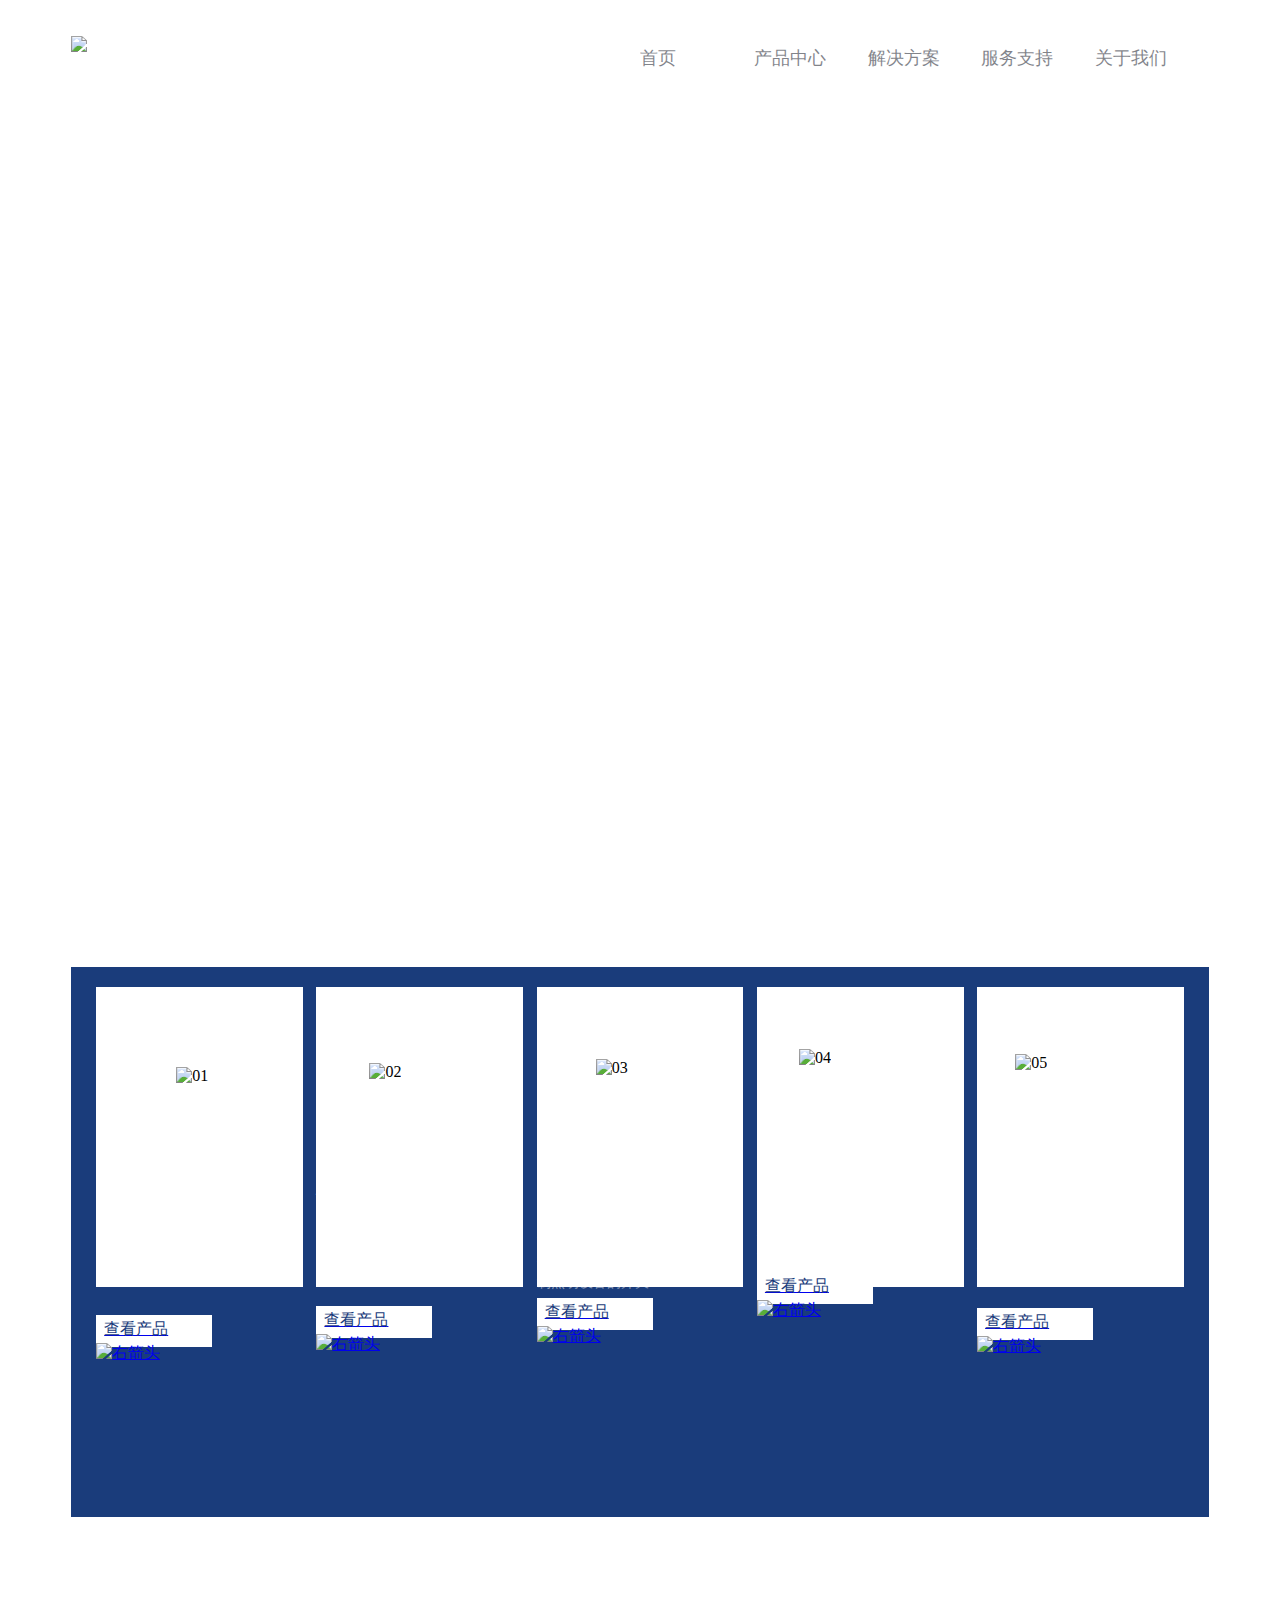
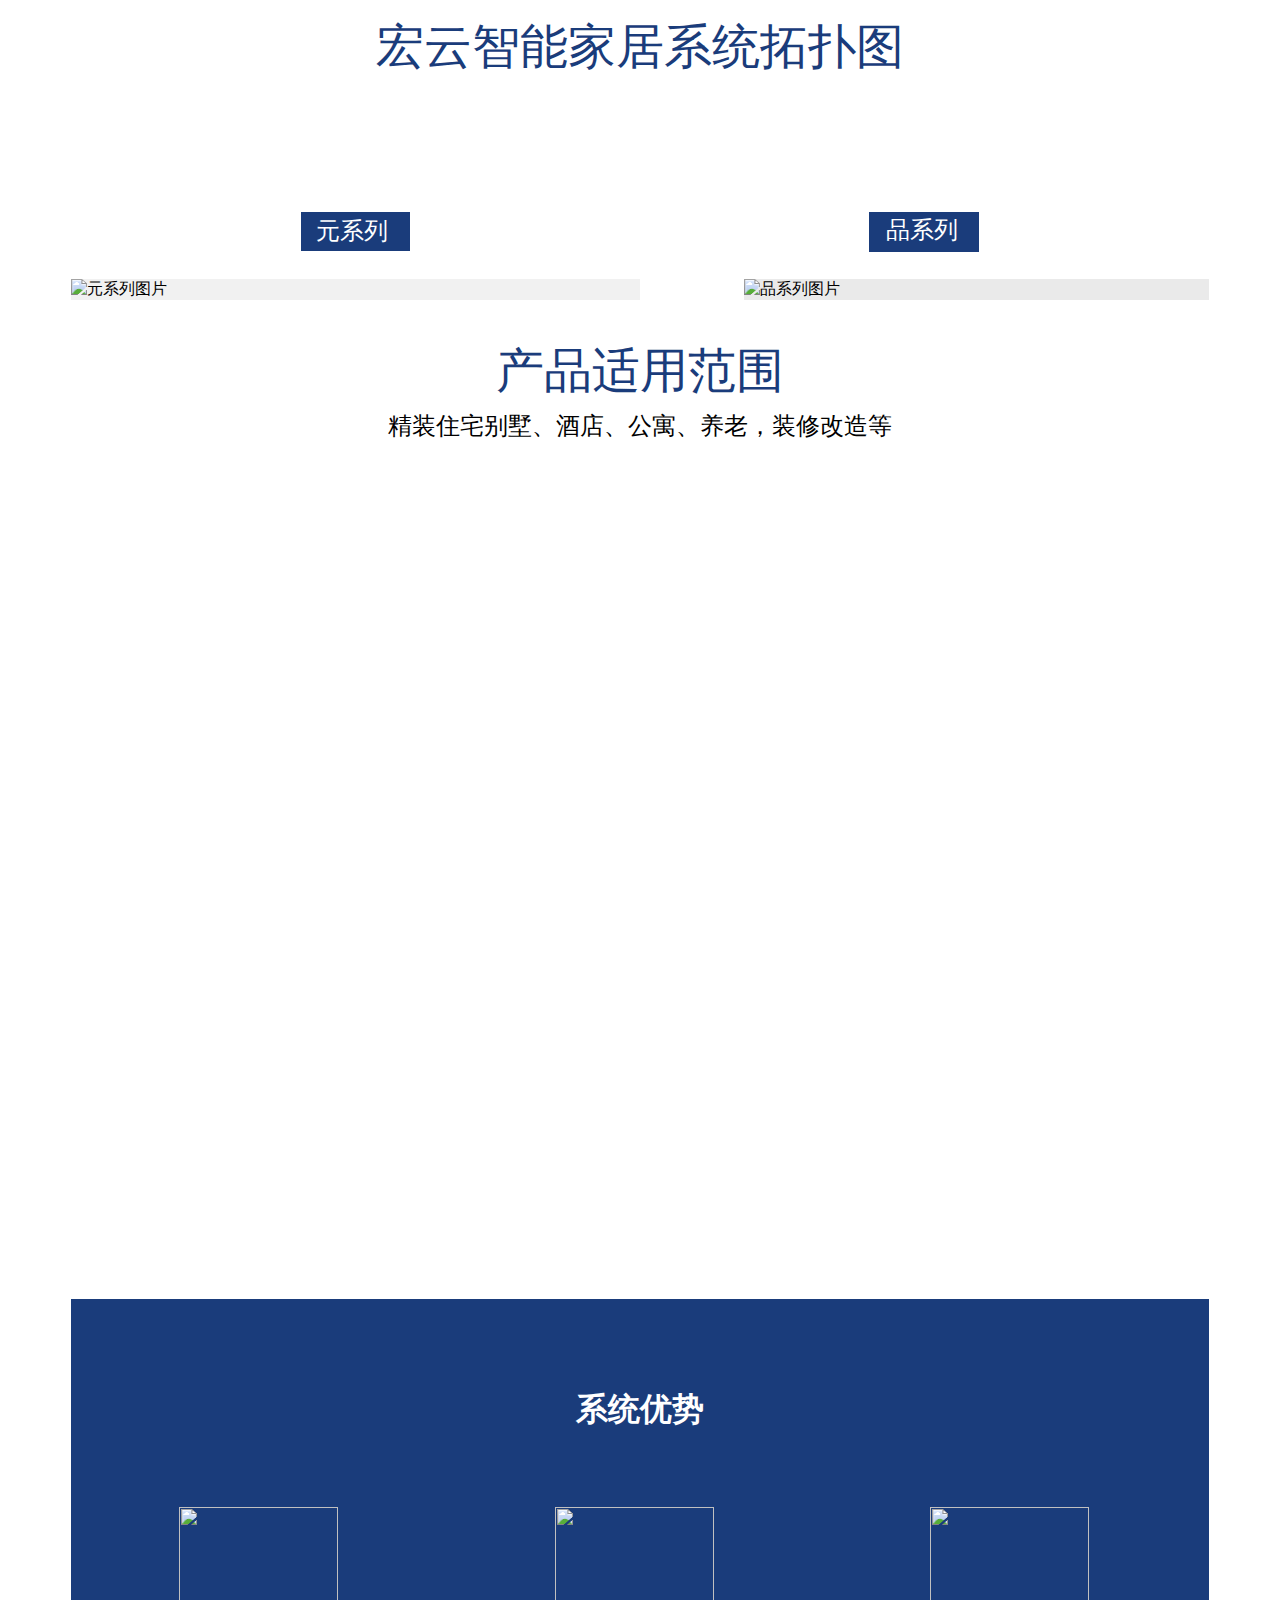
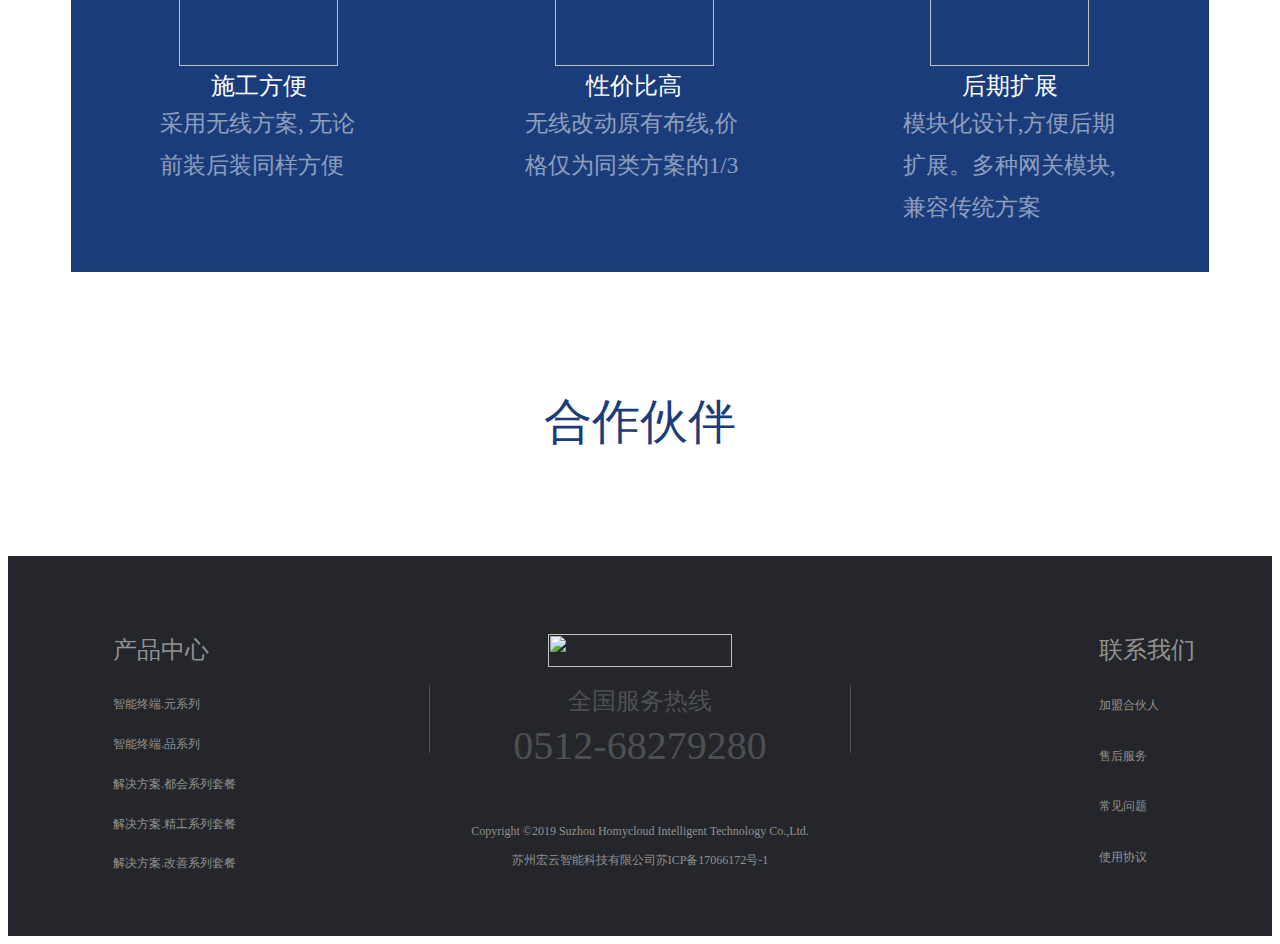
==== index.html @ 87f19f95 "调整" ====
<!DOCTYPE html>
<html lang="en">
<head>
	<meta charset="UTF-8">
	<meta name="viewport" content="width=device-width, initial-scale=1.0">
	<meta name="description" content="欢迎来到宏云官网">
	<link rel="stylesheet" href="css/bootstrap.css">
	<link rel="stylesheet" href="css/common.css">
	<link rel="stylesheet" href="css/index.css">
	<title>宏云官网</title>
</head>
<body>
	<header>
		<nav id="navbar">
			<div class="header-logo">
				<img src="images/logo.png" alt="logo">
			</div>
			<div class="container">
				<ul class="clearfix">
					<li >
						<a class="current" href="index.html">首页</a>
					</li>
					<li class="father">
						<a href="intelligentTerminal.html">产品中心</a>
						<div class="banner-product">
							<div class="banner-product-right">
								<div class="banner-product-item1">
									<a href="#"><span>终端元系列</span></a>
								</div>
								<div class="banner-product-item2">
									<a href="#"><span>终端品系列</span></a>
								</div>
								<div class="banner-product-item3">
									<a href="#"><span>执行器</span></a>
								</div>
								<div class="banner-product-item4">
									<a href="#"><span>网关</span></a>
								</div>
								<div class="banner-product-item5">
									<a href="#"><span>附件</span></a>
								</div>
							</div>
						</div>
					</li>
					<li class="father">
						<a href="solution.html">解决方案</a>
						<div class="banner-product">
						<div class="banner-product-right">
							<div class="banner-product-item1">
								<a href="#"><span>都会系列套餐</span></a>
							</div>
							<div class="banner-product-item2">
								<a href="#"><span>精工系列套餐</span></a>
							</div>
							<div class="banner-product-item3">
								<a href="#"><span>改善系列套餐</span></a>
							</div>
						</div>
					</div>
					</li>
					<li><a href="support.html">服务支持</a></li>
					<li><a href="aboutUs.html">关于我们</a></li>
				</ul>
			</div>
		</nav>
	</header>
	<div class="main-content">
		<div class="banner">
			<div class="banner-names">
				<span>宏云智能家居解决方案</span>
			</div>
			<div class="banner-content">
				<p>HOMYCLOUD提供用户通过语音交互、触摸屏和旋钮等多种方式来控制全屋智能家居系统。同时,宏云智能终端作为智能家居网关设备可以接入各种有线和无线智能家居家电。</p>
			</div>
		</div>
		<div class="products-lists">
			<div class="products">
				<div>
					<div style="padding: 80px">
						<img src="images/product_01.png" alt="01" width="100%" height="143px">
					</div>
					<div>
						<div class="products-names">
							<p>智能终端</p>
						</div>
						<div class="products-introduce">
							<p>智能终端包含被控设备总网关，触摸控制界面，语音交互模块</p>
						</div>
						<a href="./1.html">
							<div class="ic-next">
								<span>查看产品</span>
								<img src="./images/ic_next.png" alt="右箭头">
							</div>
						</a>
					</div>
				</div>
				<div>
					<div style="padding: 76px 53px 75px 53px;">
						<img src="images/product_02.png" alt="02" width="100%" height="149px">
					</div>
					<div>
						<div class="products-names">
							<p>语音功能增强器(插座)</p>
						</div>
						<div class="products-introduce">
							<p>语音系统唤醒功能设备</p>
						</div>
						<a href="./1.html">
							<div class="ic-next">
								<span>查看产品</span>
								<img src="./images/ic_next.png" alt="右箭头">
							</div>
						</a>
					</div>
				</div>
				<div>
					<div style="padding: 72px 59.5px 71.4px 59px;">
						<img src="images/product_03.png" alt="03" width="100%" height="156.6px"> 
					</div>
					<div>
						<div class="products-names">
							<p>无线开关执行器</p>
						</div>
						<div class="products-introduce">
							<p>连接照明设备，通过 Zigbee 网络接收来自智能终端的控制信号控制照明设备的开关</p>
						</div>
						<a href="./1.html">
							<div class="ic-next">
								<span>查看产品</span>
								<img src="./images/ic_next.png" alt="右箭头">
							</div>
						</a>
					</div>
				</div>
				<div>
					<div style="padding: 62px 43px 55px 42px;">
						<img src="images/product_04.png" alt="04" width="100%" height="183px">
					</div>
					<div>
						<div class="products-names">
							<p>无线调光执行器</p>
						</div>
						<div class="products-introduce">
							<p>连接照明设备，通过 Zigbee 网络接收来自智能终端的控制信号控制照明设备的开关、亮度</p>
						</div>
						<a href="./1.html" style="margin-top: 34px;">
							<div class="ic-next">
								<span>查看产品</span>
								<img src="./images/ic_next.png" alt="右箭头">
							</div>
						</a>
					</div>
				</div>
				<div>
					<div style="padding: 67px 33px 86px 38px;">
						<img src="images/product_05.png" alt="05" width="100%" height="147px">
					</div>
					<div>
						<div class="products-names">
							<p>吸顶式多功能控制器</p>
						</div>
						<div class="products-introduce">
							<p>作为红外信号发射站，以控制红外空调、投影仪等家电</p>
						</div>
						<a href="./1.html">
							<div class="ic-next">
								<span>查看产品</span>
								<img src="./images/ic_next.png" alt="右箭头">
							</div>
						</a>
					</div>
				</div>
			</div>
		</div>
		<div class="topological-graph">
			<span>宏云智能家居系统拓扑图</span>
		</div>
		<div class="topological-graph-series">
			<div class="series-left">
				<div class="meta-series-name">
					<p>
						元系列
					</p>
				</div>
				<div class="meta-series-picture">
					<img src="./images/img_01.png" alt="元系列图片" width="100%" height="749.2px">
				</div>
			</div>
			<div class="series-right">
				<div class="product-series-name">
					<p>
						品系列
					</p>
				</div>
				<div class="product-series-picture">
					<img src="./images/img_02.png" alt="品系列图片" width="100%" height="749.2px">
				</div>
			</div>
		</div>
		<div class="suit">
			<span>产品适用范围</span>
		</div>
		<div class="range">
			<span>精装住宅别墅、酒店、公寓、养老，装修改造等</span>
		</div>
		<div class="range-picture"> 
			<div class="office-building-villa-rendering-visualization">
				<div>
					<img src="./images/ic_villa_nor.png" alt="">
				</div>
				<span>别墅</span>
			</div>
			<div class="hotel">
				<div>
					<img src="./images/ic_hotel_nor.png" alt="">
				</div>
				<span>酒店</span>
			</div>
			<div class="hotel-guest-room">
				<div>
					<img src="./images/ic_apartment_nor.png" alt="">
				</div>
				<span>公寓</span>
			</div>
			<div class="asia-assistance-carer-caretaker">
				<div>
					<img src="./images/ic_aged_nor.png" alt="">
				</div>
				<span>养老</span>
			</div>
			<div class="buildings-houses-apartments">
				<div>
					<img src="./images/ic_transform_nor.png" alt="">
				</div>
				<span>装修改造</span>
			</div>
		</div>
		<div class="advantage">
			<div class="advange-title">
				<h1>系统优势</h1>
			</div>
			<div class="specific-advantages clearfix">
				<div class="specific-advantages-item1 pull-left">
					<div class="specific-advantages-item1-picture">
						<img src="./images/ic_advantage01.png" alt="" width="159px" height="159px">
					</div>
					<div class="specific-advantages-item1-name">
						<span>施工方便</span>
					</div>
					<div class="specific-advantages-item1-info">
						<span>采用无线方案, 无论前装后装同样方便</span>
					</div>
				</div>
				<div class="specific-advantages-item2 pull-left">
					<div class="specific-advantages-item2-picture">
						<img src="./images/ic_advantage02.png" alt="" width="159px" height="159px">
					</div>
					<div class="specific-advantages-item2-name">
						<span>性价比高</span>
					</div>
					<div class="specific-advantages-item2-info">
						<span>无线改动原有布线,价格仅为同类方案的1/3</span>
					</div>
				</div>
				<div class="specific-advantages-item3 pull-left">
					<div class="specific-advantages-item3-picture">
						<img src="./images/ic_advantage03.png" alt="" width="159px" height="159px">
					</div>
					<div class="specific-advantages-item3-name">
						<span>后期扩展</span>
					</div>
					<div class="specific-advantages-item3-info">
						<span>模块化设计,方便后期扩展。多种网关模块,兼容传统方案</span>
					</div>
				</div>
			</div>
		</div>
		<div class="partner">
			<span>
				合作伙伴
			</span>
		</div>
		<div class="partner-picture">
			<img src="./images/img_partners.png" alt="" width="100%">
		</div>
	</div>
	<footer id="main-footer">
		<div class="product-center">
			<div>
				<div class="product-center-name">
					<span>产品中心</span>
				</div>
				<div class="product-center-list1">
					<span>智能终端.元系列</span>
				</div>
				<div class="product-center-list2">
					<span>智能终端.品系列</span>
				</div>
				<div class="product-center-list3">
					<span>解决方案.都会系列套餐</span>
				</div>
				<div class="product-center-list4">
					<span>解决方案.精工系列套餐</span>
				</div>
				<div class="product-center-list5">
					<span>解决方案.改善系列套餐</span>
				</div>
			</div>
		</div>
		<div class="hotline">
			<div class="hotline-logo">
				<img src="./images/logo1.png" alt="" width="184px" height="33px">
			</div>
			<div class="hotline-border">
				<div class="hotline-name">
					<span>全国服务热线</span>
				</div>
				<div class="hotline-telephone">
					<span>0512-68279280</span>
				</div>
			</div>
			<div class="company-information">
				<p>Copyright &copy;2019 Suzhou Homycloud Intelligent Technology Co.,Ltd.</p>
				<p>苏州宏云智能科技有限公司苏ICP备17066172号-1</p>
			</div> 
		</div>
		<div class="contact-us">
			<div>
				<div class="contact-us-name">
					<span>联系我们</span>
				</div>
				<div class="contact-us-name-item1">
					<span>加盟合伙人</span>
				</div>
				<div class="contact-us-name-item2">
					<span>售后服务</span>
				</div>
				<div class="contact-us-name-item3">
					<span>常见问题</span>
				</div>
				<div class="contact-us-name-item4">
					<span>使用协议</span>
				</div>
			</div>
		</div>
	</footer>
</body>
</html>
---- css/common.css ----
/* navbar */
#navbar{
	padding-top: 28px;
	color: #fff;
	height: 100px;
	display: flex;
	flex-direction: row;
	width: 90%;
	margin: 0 auto;
}

.header-logo,.container{
	width: 50%;
	padding: 0;
}

.container li,.container ul{
	list-style:none;
	padding:0;
	margin:0;
 }

.container li { 
	width: 20%;
	float:left; 
	margin-top: 10px;
	height: 72px;
 }

 #navbar a{
	opacity: 0.5;
	font-family: PingFangSC-Regular;
	font-size: 18px;
	color: #050916;
	line-height: 25px;
	text-decoration:none;
}

#navbar a:hover{
	opacity: 1;
	color: #000000;
} 
#navbar a span{
	opacity: 0.5;
    font-family: PingFangSC-Regular;
    font-size: 16px;
    color: #FFFFFF;
    line-height: 22px;
}
#navbar a span:hover{
	opacity: 0.5;
    font-family: PingFangSC-Regular;
    font-size: 16px;
    color: #FFFFFF;
    line-height: 22px;
} 
/* main-foot */

#main-footer{
	width: 100%;
	margin: 0 auto;
	height: 380px;
	background: #24262B;
	display: flex;
	flex-direction:row;
}

.product-center{
	width: 40%;
}

.product-center>div{
	text-align: left;
	margin-left: 25%;
}

.product-center-name>span{
	font-family: PingFangSC-Regular;
	font-size: 24px;
	color: #919191;
	text-align: center;
	line-height: 33px;
	letter-spacing: 0;
}

.product-center-name{
	margin-top: 78px;
	height: 33px;
}

.product-center-list1{
	margin-top: 27px;
}

.product-center-list2{
	margin-top: 21px;
}

.product-center-list3{
	margin-top: 20.5px;
}

.product-center-list4{
	margin-top: 20.8px;
}

.product-center-list5{
	margin-top: 20.7px;
}


.product-center-list1>span,.product-center-list2>span,.product-center-list3>span,.product-center-list4>span,.product-center-list5>span{
	font-family: PingFangSC-Regular;
	font-size: 12px;
	color: #919191;
	text-align: center;
	line-height: 17px;
	letter-spacing: 0;
}

.hotline-logo{
	height: 33px;
	margin-top: 78px;
}

.hotline{
  width: 40%;
  text-align: center;
}

.hotline-border{
  opacity: 0.39;
  border: 1px solid #979797;
  border-top: none;
  border-bottom: none;
  height: 68px;
}

.hotline-name{
  height: 33px;
  margin: 18px auto 0 auto;
}

.hotline-name>span{
	font-family: PingFangSC-Regular;
	font-size: 24px;
	color: #919191;
	text-align: center;
	line-height: 33px;
	letter-spacing: 0;
}

.hotline-telephone{
	height: 56px;
}

.hotline-telephone>span{
	font-family: PingFangSC-Regular;
	font-size: 40px;
	color: #919191;
	line-height: 56px;
	letter-spacing: 0;
	text-align: center;
}

.company-information{
  height: 37px;
  margin-top: 70px;
}

.company-information>p{
	font-family: PingFangSC-Regular;
	font-size: 12px;
	color: #919191;
  text-align: center;
  line-height: 17px;
  letter-spacing: 0;
}

.contact-us{
	width: 40%;
	margin-top: 78px;
}

.contact-us>div{
	margin-left: 59%;
}

.contact-us-name{
  height: 33px;
}

.contact-us-name>span{
  font-family: PingFangSC-Regular;
  font-size: 24px;
  color: #919191;
	line-height: 33px;
	letter-spacing: 0;
  text-align: center;
}

.contact-us-name-item1{
	margin-top: 28px;
}

.contact-us-name-item2{
	margin-top: 32px;
}

.contact-us-name-item3{
	margin-top: 31px;
}

.contact-us-name-item4{
  margin-top: 32px;
}

.contact-us-name-item1>span,.contact-us-name-item2>span,.contact-us-name-item3>span,.contact-us-name-item4>span{
  font-family: PingFangSC-Regular;
  font-size: 12px;
  color: #919191;
	line-height: 17px;
	letter-spacing: 0;
  text-align: center;
}
/* main-content */ 
.main-content{
	width: 90%;
	height: auto;
	margin: 0 auto;
	margin-bottom: 60px;
}


.banner-product{
	height: 54px;
	background: #1A3C7B;
	display: flex;
	flex-direction: row;
}

.banner-product>div{
	/* width: 50%; */
}

.banner-product-right{
	display: flex;
	flex-direction: row;
	height: 54px;
    line-height: 54px;
}

.banner-product-right>div{
	width: 20%;
}

.banner-product-item1>span,.banner-product-item2>span,.banner-product-item4>span,.banner-product-item5>span{
	opacity: 0.5;
	font-family: PingFangSC-Regular;
	font-size: 16px;
	color: #FFFFFF;
	line-height: 22px;
}

.banner-product-item3>span{
	font-family: PingFangSC-Regular;
	font-size: 16px;
	color: #FFFFFF;
	line-height: 22px;
}

.banner-product-introduce{
	height: 730px;
	background: #F1F1F1;
	display: flex;
	flex-direction: row;
}

.banner-product-introduce-left{
	width: 848px;
	height: 658px;
}

.banner-product-introduce-left-picture{
	width: 444px;
	height: 440px;
	margin-top: 54px;
	margin-left: 139px;
	border: 1px solid #8E8E8E;
}

.banner-product-introduce-left-picture>img{
	margin-top: 130px;
	margin-left: 120px
}

.banner-product-introduce-left-list{
	width: 573.1px;
	height: 79px;
	margin-top: 85px;
	display: flex;
	flex-direction: row;
}

.banner-product-introduce-left-list-1{
	width: 21.2px;
	height: 21.2px;
	margin-left: 149.1px;
	margin-top: 28.9px;
}

.banner-product-introduce-left-list-2{
	width: 79px;
	height: 79px;
	margin-left: 20.9px;
}

.banner-product-introduce-left-list-2>img{
	width: 68px;
	height: 63px;
	margin-top: 5px;
	margin-left: 6px;
}

.banner-product-introduce-left-list-3>img{
	margin-top: 12px;
}

.banner-product-introduce-left-list-4>img{
	margin-top: 5px;
}

.banner-product-introduce-left-list-3,.banner-product-introduce-left-list-4{
	width: 79px;
	height: 79px;
	margin-left: 61px;
}

.banner-product-introduce-left-list-5{
	width: 21.2px;
	height: 21.2px;
	margin-left: 14.9px;
	margin-top: 28.9px;
}

.banner-product-introduce-right{
	width: 772px;
	height: 604px;
	margin-top: 54px;
	background: #FFFFFF;
	box-shadow: 0 12px 13px 0 rgba(0,0,0,0.09);
}

.banner-product-introduce-right-title{
	margin-left: 100px;
	margin-top: 47px;
}

.banner-product-introduce-right-title>p{
	font-family: PingFangSC-Regular;
	font-size: 36px;
	color: #050505;
	letter-spacing: 3.6px;
	line-height: 50px;
}

.banner-product-introduce-right-title-1{
	margin-left: 100px;
}

.banner-product-introduce-right-title-1>span{
	font-family: PingFangSC-Regular;
	font-size: 18px;
	color: #050505;
	letter-spacing: 1.8px;
}

.banner-product-introduce-right-title-2{
	width: 50px;
	height: 6px;
	background: #1A3C7B;
	margin-top: 9px;
	margin-left: 100px;
}

.banner-product-introduce-right-content{
	width: 444px;
	height: 60px;
	margin-top: 29px;
	margin-left: 100px;
}

.banner-product-introduce-right-content>p{
	font-family: PingFangSC-Regular;
	font-size: 18px;
	color: #0E0E0E;
	letter-spacing: 2px;
	line-height: 30px;
}

.banner-product-introduce-right-bottom-list{
	display: flex;
	flex-direction: row;
}

.banner-product-introduce-right-bottom-left{
	width: 18px;
	height: 18px;
	border: 0px solid #1A3C7B;
	border-width: 0px 0px 0 0;
	transform: rotate(45deg);
	margin-top: 315px;
	margin-left: 471px;
	background: #fff;
}

.banner-product-introduce-right-bottom-right{
	width: 159px;
	height: 24px;
	background: #1A3C7B;
	margin-top: 312px;
	margin-left: -8px;
}

.banner-product-parameter{
	height: 810px;
	background: #1A3C7B;
	margin: 0 auto;
}

.banner-product-parameter-title{
	position: relative;
	top: 56px;
	margin-left: 5%;
	height: 50px;
}

.banner-product-parameter-title>p{
	font-family: PingFangSC-Regular;
	font-size: 36px;
	color: #FFFFFF;
	letter-spacing: 4px;
	line-height: 50px;
}

.banner-product-parameter-names{
	width: 90%;
	height: 50px;
	display: flex;
	flex-direction: row;
	position: relative;
	top: 128px;
	margin:0 auto;
}

.banner-product-parameter-names-1{
	width: 32%;
	height: 25px;
	opacity: 0.5;
	border-bottom: 1px solid #FFFFFF;
}

.banner-product-parameter-names-2{
	width: 36%;
	text-align: center;
}

.banner-product-parameter-names-2>p{
	font-family: PingFangSC-Regular;
	font-size: 36px;
	color: #FFFFFF;
	line-height: 50px;
}

.banner-product-parameter-names-3{
	width: 32%;
	height: 25px;
	opacity: 0.5;
	border-bottom: 1px solid #FFFFFF;
}

.banner-product-parameter-content{
	position: relative;
	top: 195px;
	margin:0 auto;
}

table{
	width: 90%;
	height: 369px;
	border-collapse: collapse;
	margin: 0 auto;
}

table tr td{
	border: 1px solid #FFFFFF;
}

.product-parameter-table-names>p{
	opacity: 0.5;
	font-family: PingFangSC-Regular;
	font-size: 24px;
	color: #FFFFFF;
	text-align: center;
	line-height: 33px;
}

.product-parameter-table-content>p{
	font-family: PingFangSC-Regular;
	font-size: 24px;
	color: #FFFFFF;
	text-align: right;
	padding-right: 25px;
	line-height: 33px;
}
.banner-product {
	display: none;
	width: 90%;
	position: fixed;
	top: 100px;
	left: 5%;
	padding-left: 50%;
}
.father:hover .banner-product{
	display: block ;
}
---- css/index.css ----
/* main-content */ 
.main-content{
	width: 90%;
	height: auto;
	margin: 0 auto;
	background: #fff;
}

.banner{
	background:url('../images/banner_home.png') no-repeat center center/cover;
	height:790px;
}

.banner-names{
	text-align: center;
	position: relative;
	top: 119px;
}

.banner-names>span{
	font-family: PingFangSC-Semibold;
	font-size: 72px;
	color: #FFFFFF;
	letter-spacing: 0;
	line-height: 100px;
}

.banner-content{
	width: 1002px;
	margin: 130px auto 0 auto;
}

.banner-content>p{
	font-family: PingFangSC-Regular;
	font-size: 24px;
	color: #FFFFFF;
	letter-spacing: 0;
	line-height: 33px;
}

/* products-lists */
.products-lists{
	width: 100%;
	height: 550px;
	background: #1A3C7B;
	margin-top: 41px;
}

.products{
	background: #1A3C7B;
	padding: 20px 25px 15px 25px;
	display: flex;
	flex-direction:row;
	justify-content: space-between;
}

.products>div{
	width: 19%;
	height: 300px;
	background: #FFF;
}

.products-names p{
	font-family: PingFangSC-Semibold;
	font-size: 20px;
	color: #FFFFFF;
	line-height: 40px;
}

.products-introduce{
	height: 70px;
}

.products-introduce p{
	opacity: 0.5;
	font-family: PingFangSC-Regular;
	font-size: 14px;
	color: #FFFFFF;
	line-height: 22px;
}

.ic-next{
	width: 116px;
	height: 32px;
	background: #fff;
}

.ic-next>span{
	font-family: PingFangSC-Regular;
	font-size: 16px;
	color: #1A3C7B;
	line-height: 28px;
	letter-spacing: 0;
	width: 64px;
	height: 28px;
	margin: 44px 0px 5px 8px;
}

/* topological-graph */

.topological-graph{
	width: 100%;
	height: 67px;
	margin-top: 98px; 
	text-align: center;
}

.topological-graph>span{
	font-family: PingFangSC-Semibold;
	font-size: 48px;
	color: #1A3C7B;
}

.topological-graph-series{
	display: flex;
	flex-direction:row;
	width: 100%;
	margin-top: 106px;
}

.series-left{
	width: 50%;
}

.series-right{
	width: 50%;
}

.meta-series-name{
	width: 109.6px;
	height: 39.4px;
	margin: 0 auto;
	background: #1A3C7B;
}

.meta-series-name>p{
	font-family: PingFangSC-Regular;
	font-size: 24px;
	color: #FFFFFF;
	padding: 3.4px 15.6px 3.4px 15px;
}

.product-series-name{
	width: 110px;
	height: 40px;
	margin: 0 auto;
	background: #1A3C7B;
}

.product-series-name>p{
	font-family: PingFangSC-Regular;
	font-size: 24px;
	color: #FFFFFF;
	padding: 2px 16px 2px 17px;
}

.meta-series-picture{
	margin-top: 27.3px;
	background: #F1F1F1;
}

.product-series-picture{
	margin-top: 27.3px;
	margin-left: 104px;
	background: #EAEAEA;
}

.suit{
	width: 100%;
	height: 73px;
	text-align: center;
	margin-top: 37px;
}

.suit>span{
	font-family: PingFangSC-Semibold;
	font-size: 48px;
	color: #1A3C7B;
	text-align: center;
	line-height: 67px;
	letter-spacing: 0;
}

.range{
	width: 100%;
	height: 33px;
	text-align: center;
}

.range>span{
	font-family: PingFangSC-Regular;
	font-size: 24px;
	color: #000000;
	text-align: center;
}

/* range-picture */

.range-picture{
	width: 100%;
	height: 755.1px;
	display: flex;
	flex-direction:row;
	margin-top: 39.9px;
}

.office-building-villa-rendering-visualization{
	width: 20%;
	background:url('../images/office_building-villa-rendering-visualization.png') no-repeat center center/cover;
}

.hotel{
	width: 20%;
	background:url('../images/building_high_hotel_lights.png') no-repeat center center/cover;
}

.hotel-guest-room{
	width: 20%;
	background:url('../images/hotel_guest_room.png') no-repeat center center/cover;
}

.asia-assistance-carer-caretaker{
	width: 20%;
	background:url('../images/asia_assistance_carer_caretaker.png') no-repeat center center/cover;
}

.buildings-houses-apartments{
	width: 20%;
	background:url('../images/buildings_houses_apartments.png') no-repeat center center/cover;
}

.office-building-villa-rendering-visualization>div{
	margin: 347px 119.9px 38.2px 121px;
}

.hotel>div{
	margin: 339.5px 124.8px 26.7px 124.8px;
}

.hotel-guest-room>div{
	margin: 339.8px 123.5px 37.1px 125.7px;
}

.asia-assistance-carer-caretaker>div{
	margin: 339.7px 127.8px 27.1px 114.3px;
}

.buildings-houses-apartments>div{
	margin: 341.4px 121.2px 27.7px 123.1px;
}

.office-building-villa-rendering-visualization>span{
	margin-left: 130px;
}

.hotel>span{
	margin-left: 136.2px;
}

.hotel-guest-room>span{
	margin-left: 139.4px;
}

.asia-assistance-carer-caretaker>span{
	margin-left: 124.6px;
}

.buildings-houses-apartments>span{
	margin-left: 115px;
}

.range-picture span{
	opacity: 0.6;
	font-family: PingFangSC-Regular;
	font-size: 24px;
	color: #FFFFFF;
	text-align: center;
}

/* advantage */

.advantage{
	width: 100%;
	height: 573px;
	margin-top: 61px;
	background: #1A3C7B;
}

.advange-title{
	text-align: center;
	width: 100%;
	height: 68px;
	position: relative;
	top: 76px;
}

.advange-title>h1{
	font-family: PingFangSC-Semibold;
	color: #FFFFFF;
	line-height: 68px;
	letter-spacing: 0;
}

.specific-advantages{
	width: 100%;
	height: 573px;
	display: flex;
	flex-direction:row;
	margin-top: 140px;
}

.specific-advantages-item1>img,.specific-advantages-item2>img,.specific-advantages-item3>img{
	width: 159px;
	height: 159px;
}

.specific-advantages-item1-name,.specific-advantages-item2-name,.specific-advantages-item3-name{
	height: 33px;
	text-align: center;
}

.specific-advantages-item1-name>span,.specific-advantages-item2-name>span,.specific-advantages-item3-name>span{
	font-family: PingFangSC-Regular;
	font-size: 24px;
	color: #FFFFFF;
	line-height: 33px;
	letter-spacing: 0;
}

.specific-advantages-item1-picture{
	text-align: center;
}

.specific-advantages-item2-picture{
	text-align: center;}

.specific-advantages-item3-picture{
	text-align: center;}

.specific-advantages-item1{
	width: 33%;
}

.specific-advantages-item2{
	width: 33%;
}

.specific-advantages-item3{
	width: 33%;
}

.specific-advantages-item1-info{
	height: 67px;
	width: 198px;
	margin: 0 auto;
}

.specific-advantages-item2-info{
	height: 67px;
	width: 219px;
	margin: 0 auto;
}

.specific-advantages-item3-info{
	height: 101px;
	width: 214px;
	margin: 0 auto;
}

.specific-advantages-item1-info>span,.specific-advantages-item2-info>span,.specific-advantages-item3-info>span{
	opacity: 0.5;
	font-family: PingFangSC-Regular;
	font-size: 23px;
	color: #FFFFFF;
	line-height: 42px;
	letter-spacing: 0;
}

.partner{
	width: 100%;
	height: 78px;
	margin-top: 116.1px;
	text-align: center;
}

.partner>span{
	font-family: PingFangSC-Semibold;
	font-size: 48px;
	color: #1A3C7B;
	line-height: 67px;
	letter-spacing: 0;
}

.partner-picture{
	margin-bottom: 72px;
}
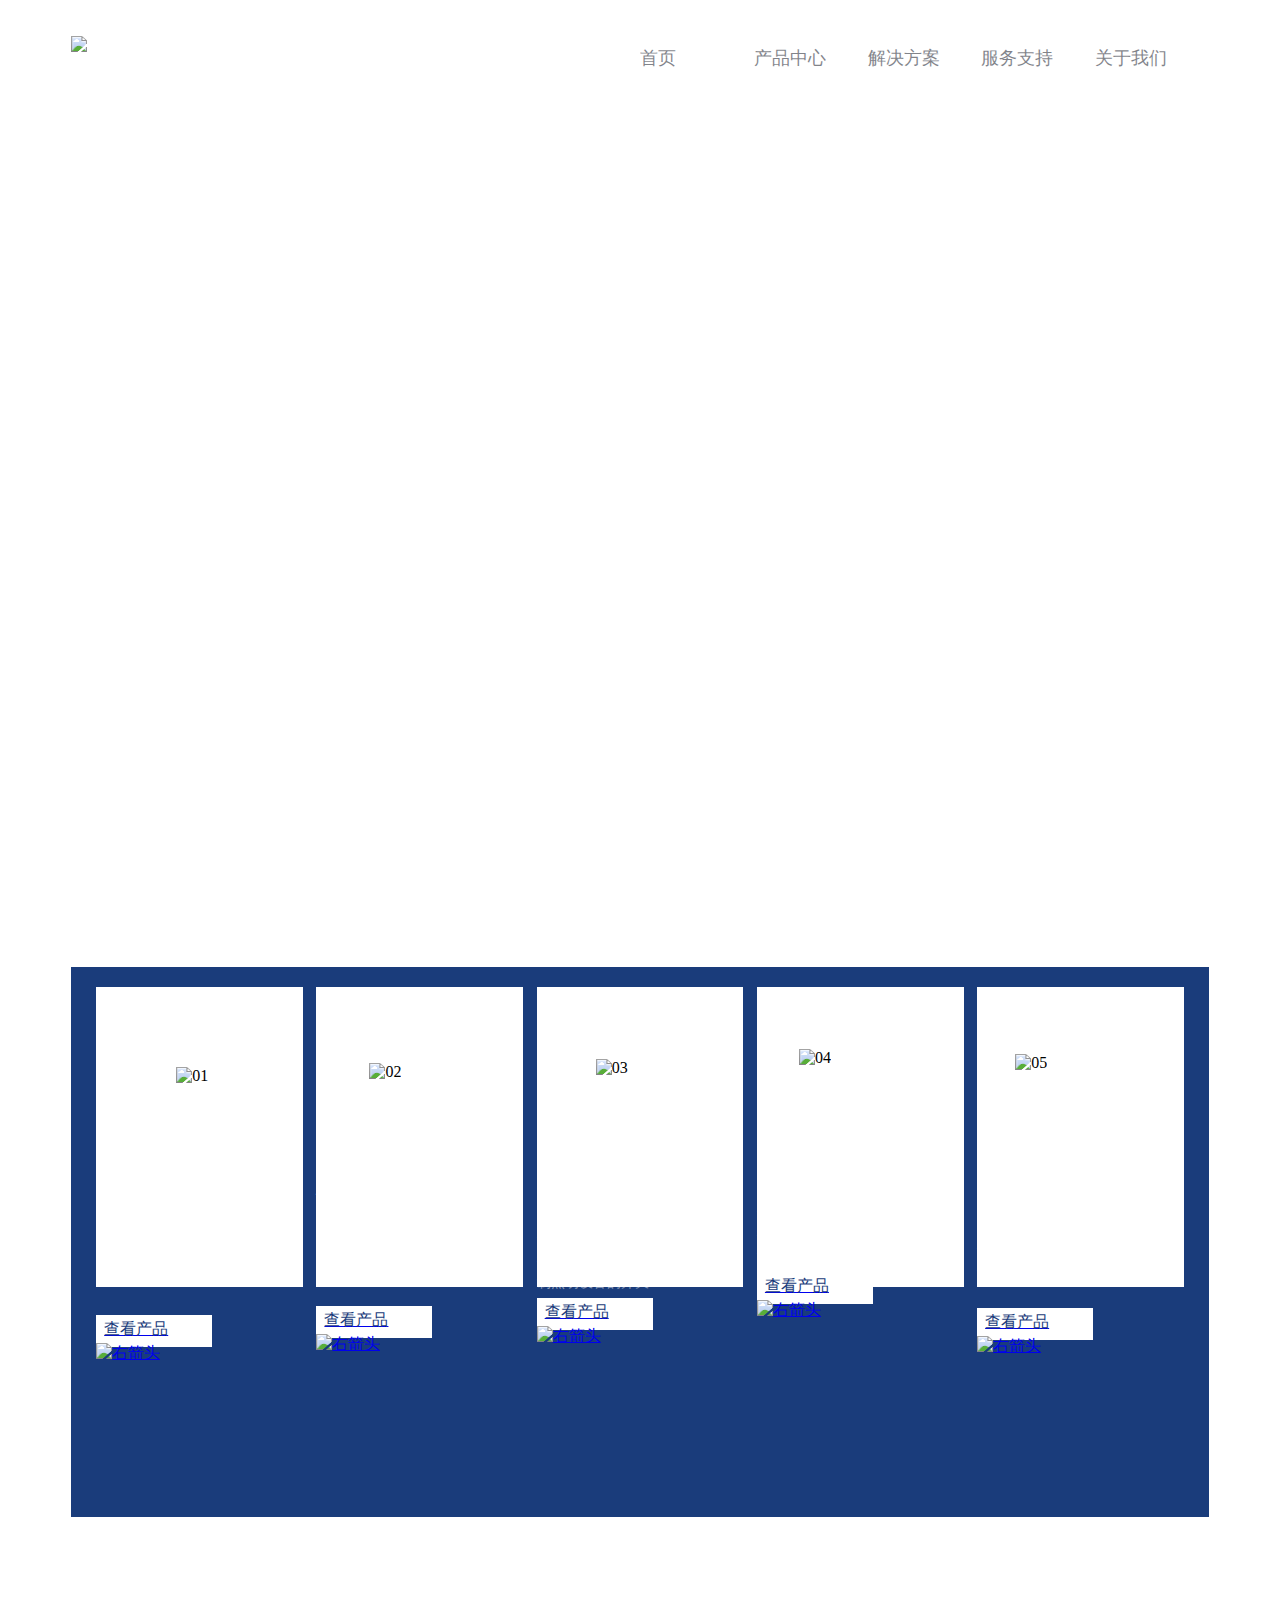
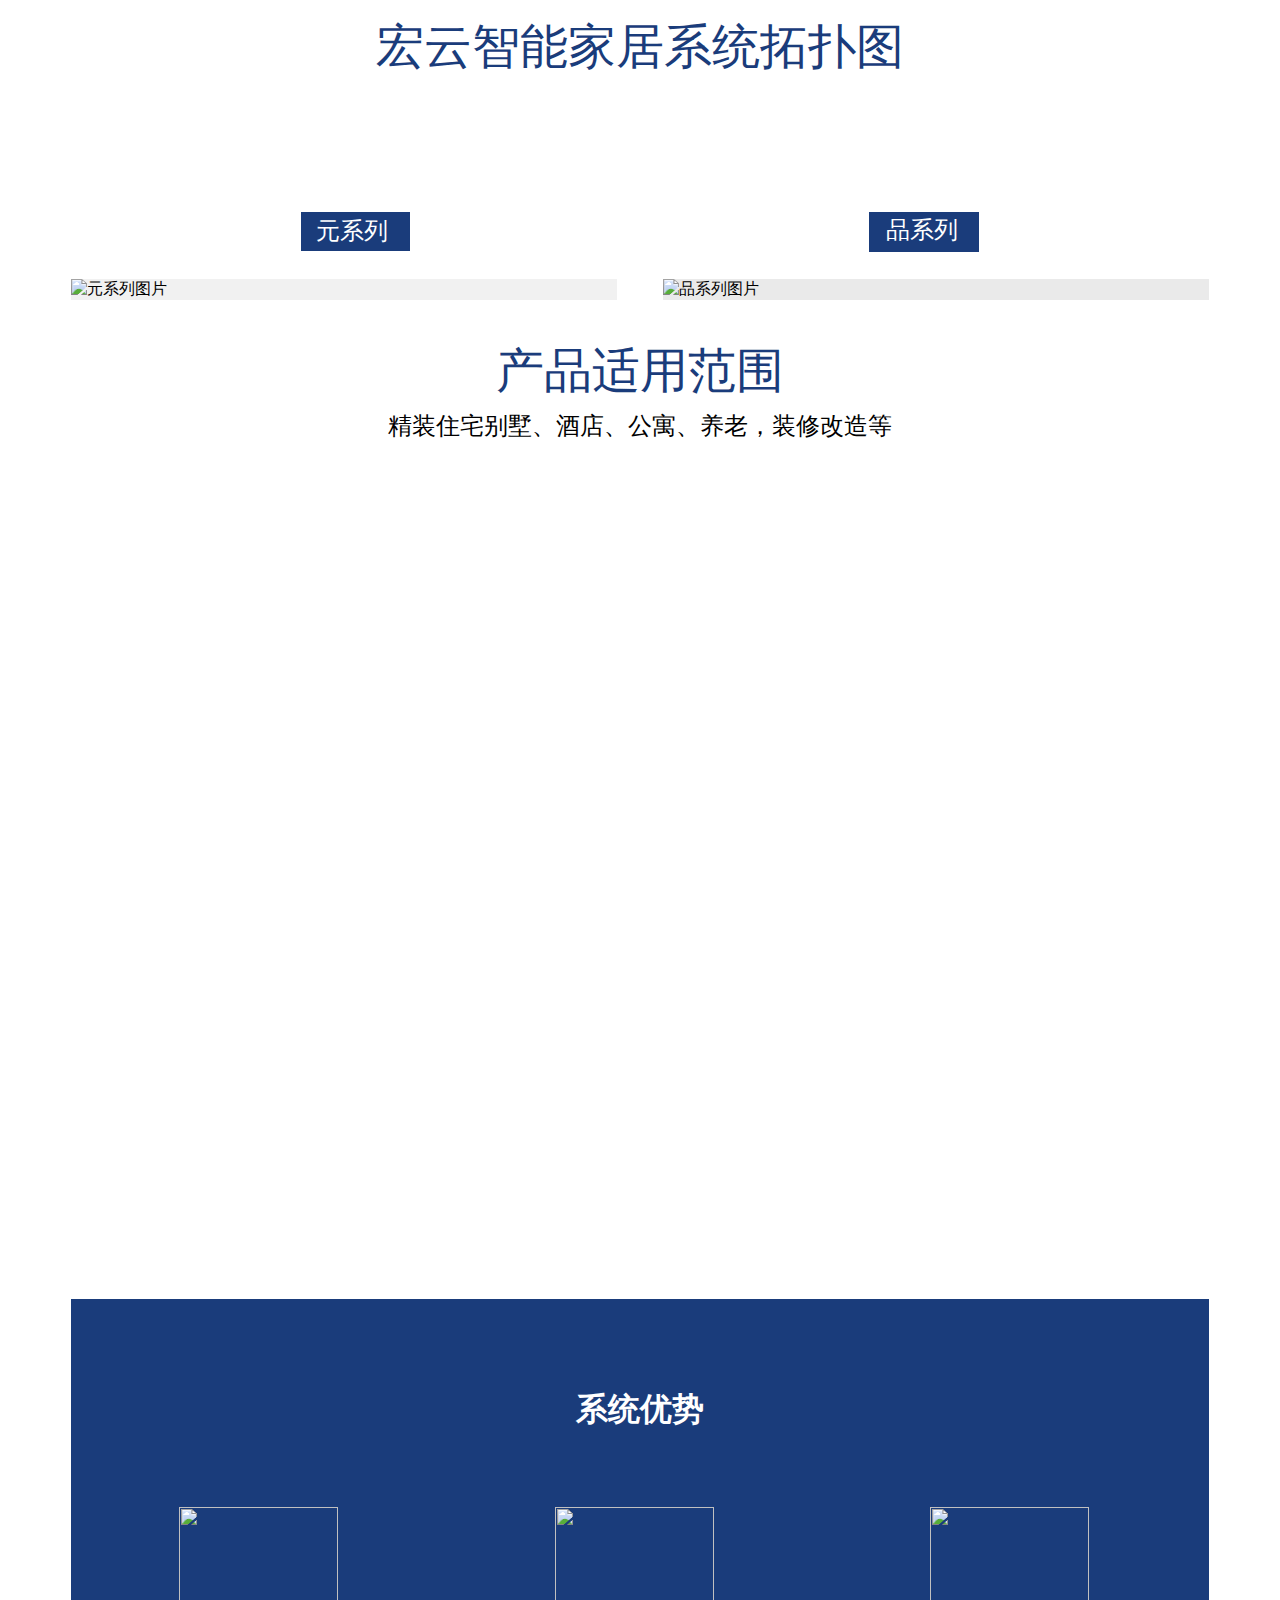
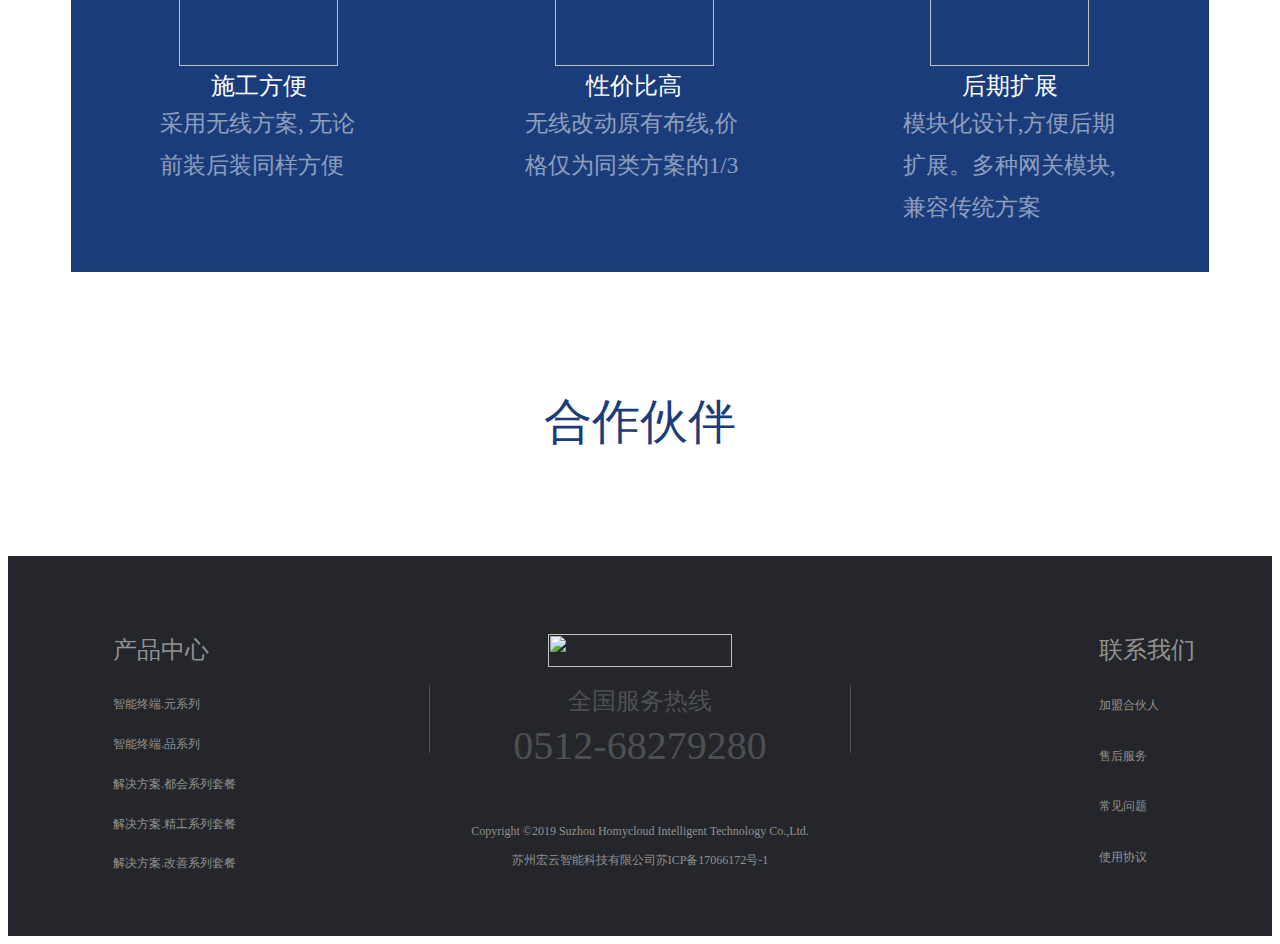
==== commit e0537355: "调整" ====
--- a/index.html
+++ b/index.html
@@ -183,7 +183,7 @@
 					</p>
 				</div>
 				<div class="meta-series-picture">
-					<img src="./images/img_01.png" alt="元系列图片" width="100%" height="749.2px">
+					<img src="./images/img_01.png" alt="元系列图片" width="100%">
 				</div>
 			</div>
 			<div class="series-right">
@@ -193,7 +193,7 @@
 					</p>
 				</div>
 				<div class="product-series-picture">
-					<img src="./images/img_02.png" alt="品系列图片" width="100%" height="749.2px">
+					<img src="./images/img_02.png" alt="品系列图片" width="100%" >
 				</div>
 			</div>
 		</div>
--- a/css/index.css
+++ b/css/index.css
@@ -156,12 +156,13 @@
 
 .meta-series-picture{
 	margin-top: 27.3px;
+	margin-right: 4%;
 	background: #F1F1F1;
 }
 
 .product-series-picture{
 	margin-top: 27.3px;
-	margin-left: 104px;
+	margin-left: 4%;
 	background: #EAEAEA;
 }
 
